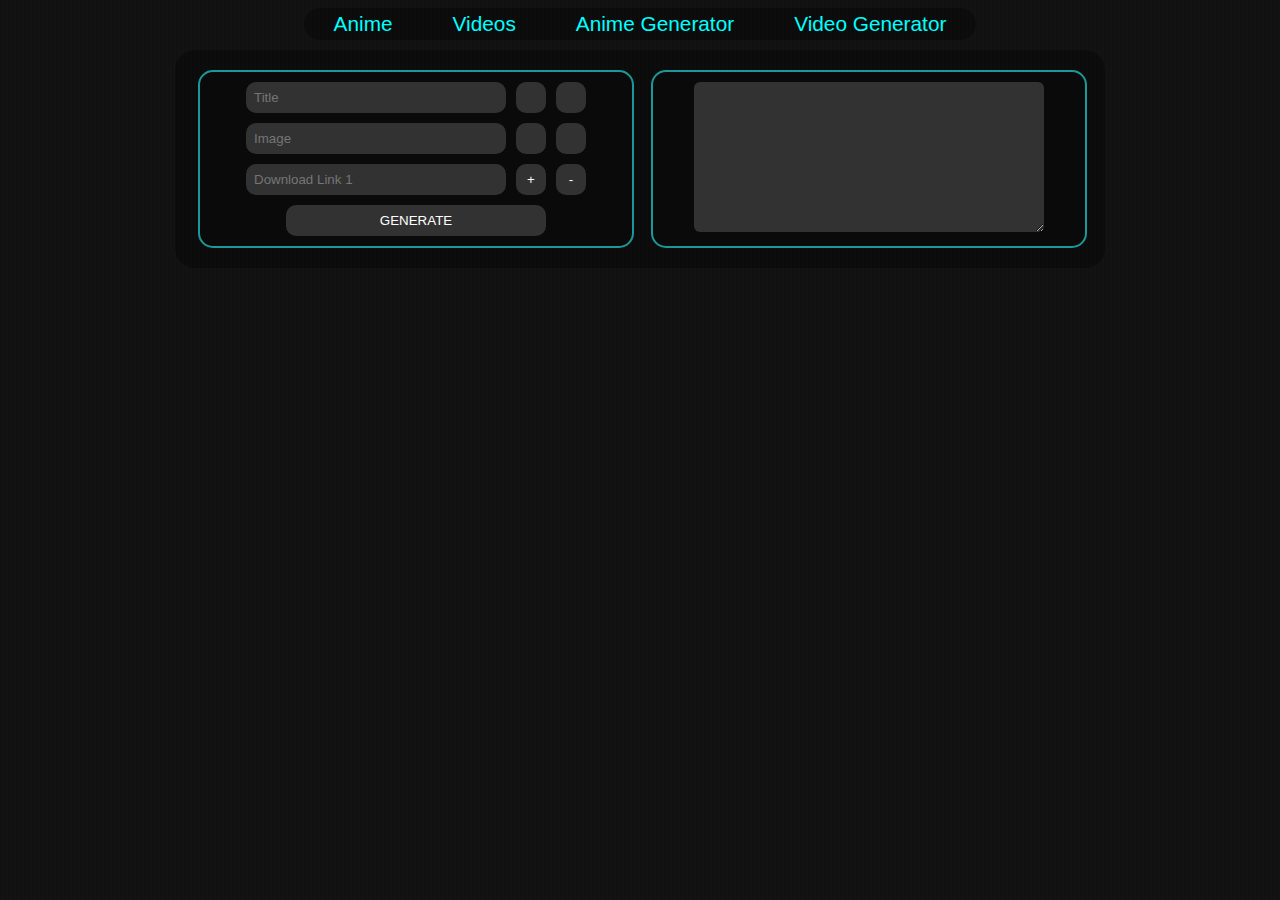
==== animegen.html @ 53e4fc76 "Anime" ====
<!DOCTYPE html>
<html>
<head lang="en">
    <meta charset="UTF-8">
    <title>Anime Generator</title>
    <link rel="stylesheet" type="text/css" href="css/styles.css"/>
	<link rel="stylesheet" type="text/css" href="css/generator.css"/>
    <link rel="icon" type="image/png" href="css/favicon.png">
    <script src="js/anime/genfunctions.js"></script>
	<script src="js/navbar.js"></script>
</head>
<body>
<div id="wrapper">
    <div id="generatorInput">
        <form method="get" onsubmit="generate(event)">
            <input type="text" required="required" placeholder="Title" id="title"><input class="button" type="button" value=" " /><input class="button" type="button" value=" " />
            <input type="text" required="required" placeholder="Image" id="image"><input class="button" type="button" value=" " /><input class="button" type="button" value=" " />
			<div id="generator">

			</div>
			<input type="submit" value="GENERATE"/>
        </form>
    </div>
    <div id="generatorOutput">
        <label><textarea id="output"></textarea></label>
    </div>
    <script>
	navbar();
	addDownload();
    </script>
</div>
</body>
</html>
---- css/styles.css ----
body
{
    background-image: url('background.png');
    font-family: 'Play', sans-serif;
}

a
{
    color: aqua;
    text-decoration: none;
}

#wrapper
{
    background-color: RGBA(0, 0, 0, 0.3);
    border-radius: 20px;
    margin: 0 auto;
    padding: 10px 10px 20px;
    width: 910px;
}

#wrapper > div
{
    background-color: rgba(10, 10, 10, 0.81);
    border-radius: 15px;
    border: 2px solid rgba(32, 187, 186, 0.81);
    display: inline-block;
    margin-left: 13px;
    margin-top: 10px;
    padding: 5px 10px;
    text-align: center;
}

#wrapper h1
{
    color: yellow;
    font-size: 1.50em;
    margin: 0;
    padding: 0;
}

#wrapper h2
{
    font-size: 1em;
    margin: 0;
    padding: 0;
    text-align: center;
    word-spacing: 1em;
}

#wrapper img
{
    border-radius: 7px;
    height: 400px;
    padding-top: 6px;
    width: 260px;
}

#wrapper li
{
    padding: 2px 10px;
    display:  inline-block;
    font-size: 1.3em;
    transition: 0.5s;
    border-radius: 20px;
}

#wrapper ul
{
    display: table;
    background-color: RGBA(0, 0, 0, 0.3);
    border: 2px solid aqua;
    border-radius: 20px;
    list-style-type: none;
    margin: 5px auto 0;
    padding: 0;
}

#wrapper ul :hover
{
    background: linear-gradient(#222, #000);
    border-radius: 20px;
    box-shadow: 0 0 4px 2px aqua;
    color:yellow;
}

#wrapper hr
{
    color:aqua;
    border-style:dashed;
}

#navbar li
{
    padding: 4px 30px;
    display:  inline-block;
    border: 0 dotted aqua;
    font-size: 1.3em;
    transition: 0.5s;
    border-radius: 20px;
}

#navbar ul
{
    display: table;
    background-color: RGBA(0, 0, 0, 0.3);
    border-radius: 20px;
    list-style-type: none;
    margin: 0 auto 10px;
    padding: 0;
}

#navbar ul :hover
{
    background: linear-gradient(#222, #000);
    border-radius: 20px;
    box-shadow: 0 0 4px 2px aqua;
    color:yellow;
}
---- css/generator.css ----
input
{
    background-color: rgba(60, 60, 60, 0.8);
    border-radius: 10px;
    border: 0;
    box-sizing: border-box;
    color: white;
    margin: 5px;
    padding: 8px;
    width: 260px;
}
.button
{
	width: 30px;
}

textarea
{
    background-color: rgba(60, 60, 60, 0.8);
    border-radius: 6px;
    border: 0;
    box-sizing: border-box;
    color: white;
    height: 150px;
    margin: 5px;
    padding: 8px;
    width: 350px;
}

body > #wrapper > #generatorInput, body > #wrapper > #generatorOutput
{
    vertical-align: middle;
    width: 412px;
}
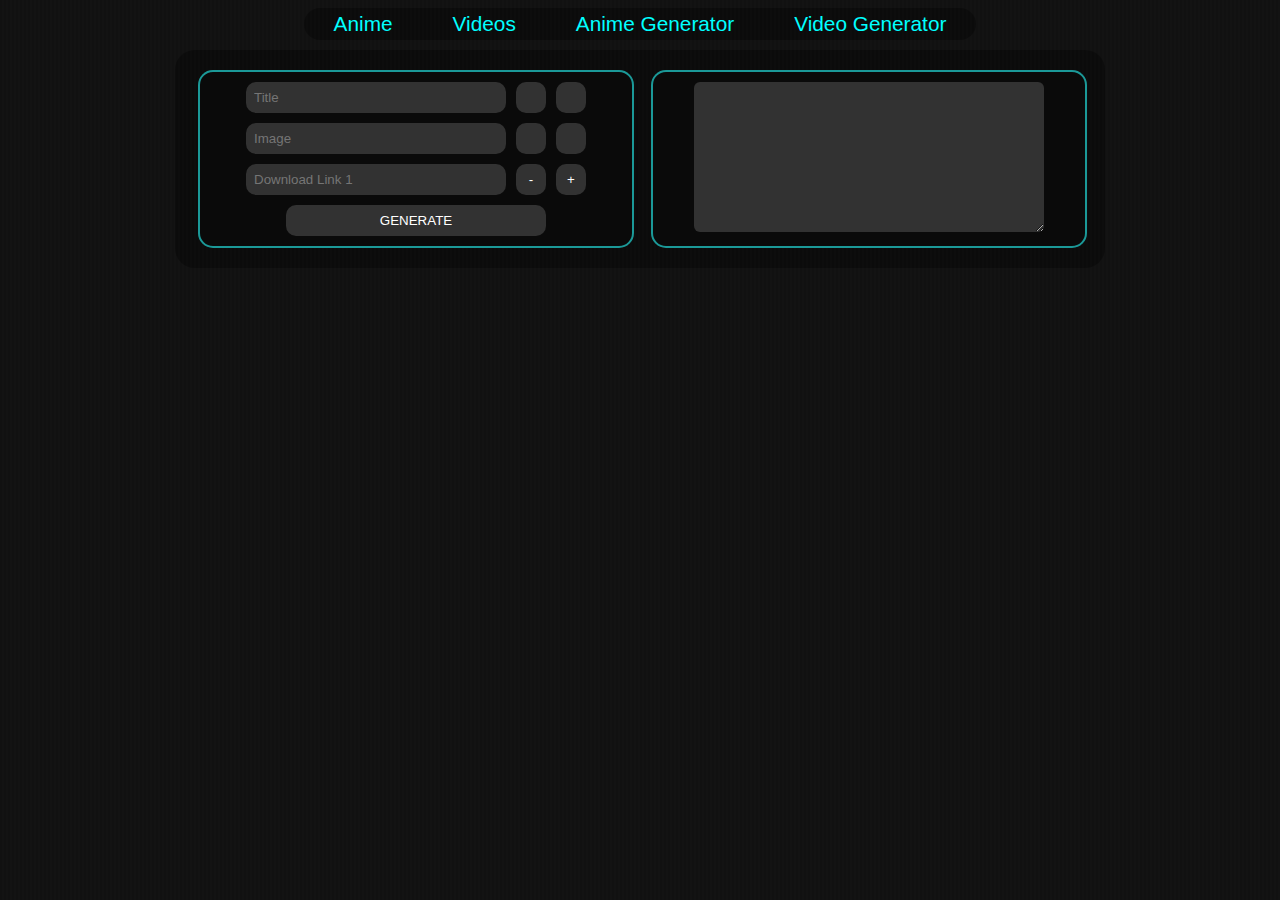
==== commit e55ebd9a: "Anime" ====
--- a/animegen.html
+++ b/animegen.html
@@ -6,8 +6,8 @@
     <link rel="stylesheet" type="text/css" href="css/styles.css"/>
 	<link rel="stylesheet" type="text/css" href="css/generator.css"/>
     <link rel="icon" type="image/png" href="css/favicon.png">
-    <script src="js/anime/genfunctions.js"></script>
-	<script src="js/navbar.js"></script>
+    <script src="javascript/database/navbarCollection.js"></script>
+    <script src="javascript/core/generators.js"></script>
 </head>
 <body>
 <div id="wrapper">
@@ -15,18 +15,16 @@
         <form method="get" onsubmit="generate(event)">
             <input type="text" required="required" placeholder="Title" id="title"><input class="button" type="button" value=" " /><input class="button" type="button" value=" " />
             <input type="text" required="required" placeholder="Image" id="image"><input class="button" type="button" value=" " /><input class="button" type="button" value=" " />
-			<div id="generator">
-
-			</div>
-			<input type="submit" value="GENERATE"/>
+            <div id="generator"></div>
+            <input type="submit" id="generateButton" value="GENERATE"/>
         </form>
     </div>
     <div id="generatorOutput">
         <label><textarea id="output"></textarea></label>
     </div>
     <script>
-	navbar();
-	addDownload();
+        module.navbarGenerator();
+        module.animeGenerator();
     </script>
 </div>
 </body>
